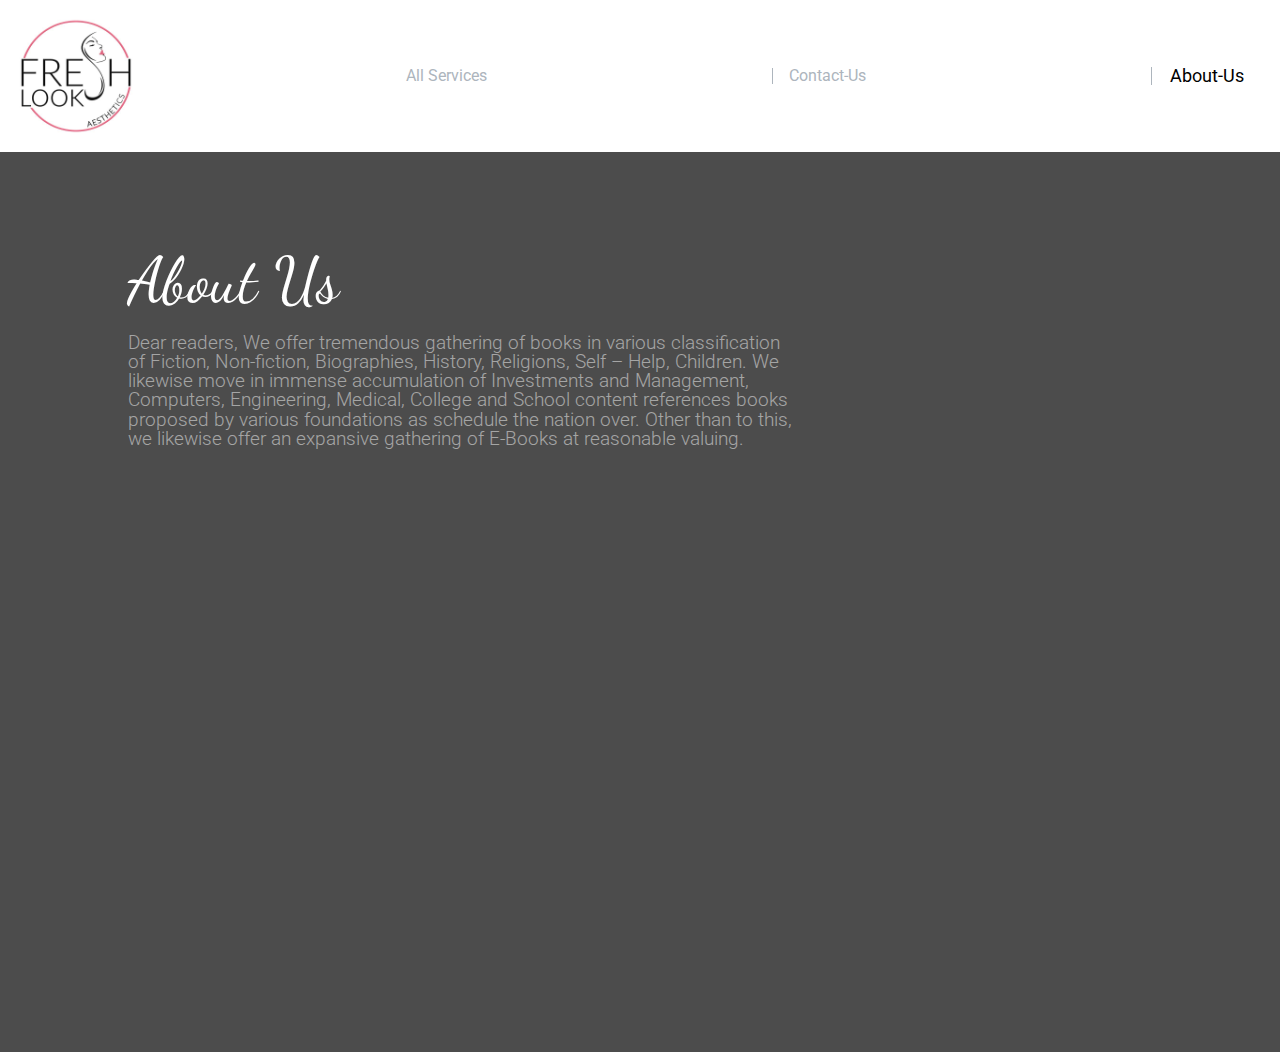
==== aboutus.html @ f95037bb "first and Final Commit" ====
<!DOCTYPE html>
<html lang="en">
<head>
  <meta charset="UTF-8" />
  <meta http-equiv="X-UA-Compatible" content="IE=edge" />
  <meta name="viewport" content="width=device-width, initial-scale=1.0" />
  <title>About Us</title>
  <link rel="stylesheet" href="css/style.css">
   <!-- Fonts...... -->
   <link rel="preconnect" href="https://fonts.gstatic.com">
   <link href="https://fonts.googleapis.com/css2?family=Roboto:wght@300&display=swap" rel="stylesheet">
   <link rel="preconnect" href="https://fonts.gstatic.com" crossorigin>
   <link href="https://fonts.googleapis.com/css2?family=Noto+Sans+JP:wght@300&display=swap" rel="stylesheet">

   <!-- Google icons  -->
   <link href="https://fonts.googleapis.com/icon?family=Material+Icons" rel="stylesheet">
</head>
<body>
    <nav class="nav-bar">
        <div class="nav1">
            <img src="images/logo.jpeg" width="120px" height="80px">
        </div>
        <div class="icon-about">
            <a href="index.html" style="border-left: 1px solid white;">All Services</a>
        </div>
        <div class="icon-about">
            <a href="contactus.html">Contact-Us</a>
        </div>
        <div class="icon-about">
            <a href="#" style="color: black;font-size:18px;">About-Us</a>
        </div>
        
    </nav>
    <div class="fullcontent">
        <div class="headings">
            <h1>About Us</h1>
            <h2>Dear readers,

We offer tremendous gathering of books in various classification of Fiction, Non-fiction, Biographies, History, Religions, Self – Help, Children. 
We likewise move in immense accumulation of Investments and Management, Computers, Engineering, Medical, College and School content references books proposed by
 various foundations as schedule the nation over. Other than to this, we likewise offer an expansive gathering of E-Books at reasonable valuing.</h2>
 
 <br><br>
 
 
</body>
<style>



table ,td,th{
  border: 1px solid white;
  border-collapse: collapse;
  text-align: left;
  padding: 8px;
}


table {
  width: 100%;
}

th{
 font-weight: 700px !important;
 font-size: 1.5rem;
}

tr:nth-child(even) {
  background-color: #dddddd;
  color: black;
}
tr:nth-child(odd) {
  color: white;
}



</style>
</html>
---- css/style.css ----
@import url('https://fonts.googleapis.com/css?family=Dancing+Script|Lato');
:root{
    --primaryred:#ff424f;
    --secondaryred:#f84735;
    --lightblack:#222b31;
    --darkblack:#191c1f;
    --mainfont:'Dancing Script', cursive;
    --secondfont: 'Lato', sans-serif;
}
body{
	margin: 0;
	padding: 0;
	font-size: 16px;
	line-height: 1.5;
	font-family:var(--secondfont);
}
*,*:before,*:after{
	box-sizing: border-box;
}
img{
	max-width: 100%;
	height: auto;
}
.fullcontent{
    width:100%;
    min-height: 100vh;
    height: auto;
    padding:6% 10% 5% 10%;
    background-image: url(img/b.jpg);
    background:linear-gradient(rgba(0, 0, 0, 0.70), rgba(0, 0, 0, 0.70)),url(../images/background.jpg);
    background-size: cover;
    background-position: 50% 50%;
    display: flex;
    flex-direction: row;
}

 /* mobile */
@media (max-width:500px){
    .fullcontent{
        flex-direction: column;
    }  
}

 /* tablet */

@media (max-width:768px){
    .fullcontent{
        flex-direction: column;
    }  
}


.headings{
     /* background:red;  */
    flex-basis: 65%;
    margin-right: 5%;
}
.headings h1{
    font-size: 4rem;
    font-family:var(--mainfont);
    color:white;
    margin:3% 0% 3% 0%;
}
.headings h2{
	font-size:1.2rem;
    font-weight: 300;
    color: rgba(255, 255, 255, 0.5);
}

.headings .price{
	font-size:1.6rem;
    font-weight: 400;
    color: rgba(255, 255, 255, 0.329);
}

.headings .genre{
	font-size: 1rem;
    font-weight: 250;
    color: rgba(255, 255, 255, 0.925);
}

.formbox{
    background:rgb(34,43,49,0.7);
    color:white;
    flex-basis: 35%;
    border-top: 10px solid var(--secondaryred);
    padding:2% 3%;
}
.formbox *{
    margin: 0;
}
.formbox h3{
    font-family: var(--mainfont);
    font-size: 1.5rem;
    margin-bottom: 1rem;
}
.formbox form label{
    color: rgba(255, 255, 255, 0.8);
    display: inline-block;
    max-width: 100%;
    margin-bottom: 0.3rem;
}
.formbox form .asd{
    border: 2px solid rgba(255, 255, 255, 0.2);
    box-shadow: none;
    background: transparent;
    height: 2.8rem;
    display: block;
    width: 100%;
    border-radius: 4px;
    margin-bottom: 1rem;
	color : white;
}

.mainbox {
    color: white;
    box-shadow: none;
    background: var(--secondaryred);
    height: 2.8rem;
    display: block;
    width: 100%;
    border-radius: 4px;
    margin-bottom: 10px;
    text-align: center;
    text-decoration: none;
    border: none;
    cursor: pointer;
}

/* booklist page css */


html, body, div, span, applet, object, iframe,
h1, h2, h3, h4, h5, h6, p, blockquote, pre,
a, abbr, acronym, address, big, cite, code,
del, dfn, em, img, ins, kbd, q, s, samp,
small, strike, strong, sub, sup, tt, var,
b, u, i, center,
dl, dt, dd, ol, ul, li,
fieldset, form, label, legend,
table, caption, tbody, tfoot, thead, tr, th, td,
article, aside, canvas, details, embed, 
figure, figcaption, footer, header, hgroup, 
menu, nav, output, ruby, section, summary,
time, mark, audio, video {
	margin: 0;
	padding: 0;
	border: 0;
	font-size: 100%;
	font: inherit;
	vertical-align: baseline;
}
/* HTML5 display-role reset for older browsers */
article, aside, details, figcaption, figure, 
footer, header, hgroup, menu, nav, section {
	display: block;
}
body {
	line-height: 1;
}
ol, ul {
	list-style: none;
}
blockquote, q {
	quotes: none;
}
blockquote:before, blockquote:after,
q:before, q:after {
	content: '';
	content: none;
}
table {
	border-collapse: collapse;
	border-spacing: 0;
}

/* ---------------------------------------------------------- Main css -------------------------------------------------------------*/
body{
    font-family: 'Roboto', sans-serif;
    min-height: 100vh;
}
 
::-webkit-calendar-picker-indicator {
    filter: invert(1);
}

[type=date]{
	border: 2px solid rgba(255, 255, 255, 0.2);
    box-shadow: none;
    background: transparent;
    height: 2.8rem;
    display: block;
    width: 100%;
    border-radius: 4px;
    margin-bottom: 1rem;
	color:white !important;
}

/* ------------------------------------------------- for mobiles -------------------------------------------------------------------- */
@media(min-width: 10px ) and (max-width:500px ){
    /* ---------------------------------- NAV BAR ---------------------------- */
    
    .nav-bar{
        display: flex;
        flex-direction: column;
        justify-content: center;
        align-items: centre;
    }
    .nav1{
        display: flex;
        flex-direction: column;
        align-items: center;
        padding-bottom: 2em;
    }
    .icon-about{
        display: flex;
        align-items: center;
        justify-content: center;
        margin-top: 0.5em;
        padding: 1em;
    }
    .nav1 a{
        margin-top: 0.5em;
        padding: 1em;
        border-bottom: 1px solid #adb5bd;
        color: #adb5bd;
        font-size: 1em;
        text-decoration: none;
        transform: translateY(103px);
    }
    .nav1 input{
        margin-top: 0.5em;
        border: none;
        border-bottom: 1px solid #adb5bd;
        padding: 1em ;
        font-size: 1em;
       text-align: center;
    }
    .nav1 input::placeholder{
        font-family: 'Roboto', sans-serif;
        color: #adb5bd;
        font-size: 1em;
    }
    input:focus, textarea:focus, select:focus{
        outline: none;
    }
    .nav-bar h3{
        margin-top: 0.5em;
        /* border-bottom: 1px solid #adb5bd; */
        padding: 0.8em 1em;
        font-size: 1em;
        font-weight: bold;
        transform: translateY(-103px);
    }
    .material-icons-outlined{
        color: #adb5bd;
        size: 2px;
        margin-right: 1em;
    
    }
    .icon-about a{
        text-decoration: none;
        color: #adb5bd;
        font-size: 1em;
        padding-left: 1em;
    }

    /* ------------------------- main book store ---------------------------- */
    main{
        margin-top: 1em;
        font-family: 'Noto Sans JP', sans-serif;
    }
    .books{
        display: flex;
        flex-direction: row;
        background-color: #cbb5e2;
        border-radius: 10px;
        margin-bottom: 3em;
        box-shadow: rgba(0, 0, 0, 0.25) 0px 25px 50px -12px;
    }
    .books:nth-of-type(2){
        background-color: #fbadaf;
    }
    .books:nth-of-type(3){
        background-color: #a4e0eb;
    }
    .books:nth-of-type(4){
        background-color: #fdca95;
    }
    .book-img{
        width: 100%;
        max-width: 1000px;
        margin: 1.5em;
        border-radius: 3px;
        transition: transform 1s;
        box-shadow: rgba(0, 0, 0, 0.19) 0px 10px 20px, rgba(0, 0, 0, 0.23) 0px 6px 6px;
    }
    .book-img:hover{
        transform: scale(1.05);
    }
    .descp{
        margin: 1.5em;
        padding: 1em;
        
    }
    .book-name{
        font-weight: bold;
        padding-bottom: 0.5em;
        font-size: 1.1em;
        letter-spacing: 1px;
        color: white;
    }
    .author{
        padding-bottom: 0.5em;
        font-size: 1.1em;
        letter-spacing: 1px;
        color: white;
    }
    .rating{
        padding-bottom: 1.2em;
        font-size: 1em;
        letter-spacing: 1px;
        color: white;
    }
    .info{
        font-size: 1em;
        letter-spacing: 1px;
        color: white;
    }
    .descp button{
        margin-top: 1em;
        background: none;
        border: none;
        color: #cbb5e2;
        background-color: white;
        padding: 0.6em 1.5em;
        font-size: 1em;
        border-radius: 20px;
        font-weight: bolder;
    }
    .descp button:hover{
        color: #a790f2;
    }
    #b1{
        color: #fbadaf;
    }
    #b1:hover{
        color: #ff6e9f;
    }
    #b2{
        color: #a4e0eb;
    }
    #b2:hover{
        color: #62cdec;
    }
    #b3{
        color: #fdca95;
    }
    #b3:hover{
        color: #fb9124;
    }

}

/* ------------------------------------------------- for Tablets -------------------------------------------------------------------- */

@media(min-width: 501px ) and (max-width:779px ){
   
    .nav-bar{
        display: flex;
        flex-direction: row;
        justify-content: space-evenly;
        font-size: 70%;
    }
    .nav1{
        display: flex;
        flex-direction: row;
        margin-left: 1em;
        margin-bottom: 1em;
        margin-top: 1em;
        
    }
    .nav1 a{
        padding: 1.2em;
        border: none;
        border-right: 1px solid #adb5bd; 
        color: #adb5bd;
        font-size: 90%;
        text-decoration: none;
    }
    .nav1 input{
        border: none;
        margin-left: 0.5em;
        padding: 2em ;
        font-size: 1em;
        height: 50%;
    }
    .nav1 input::placeholder{
        font-family: 'Roboto', sans-serif;
        color: #adb5bd;
        font-size: 1em;
    }
    input:focus, textarea:focus, select:focus{
        outline: none;
    }
    .nav-bar h3{
        padding: 1em 1em;
        margin-left: 1em;
        margin-bottom: 1em;
        margin-top: 1em;
        font-size: 1.2em;
        font-weight: bold;
    }
    .icon-about{
        display: flex;
        align-items: center;
    }
    .material-icons-outlined{
        color: #adb5bd;
        size: 2px;
        margin-right: 1em;
    
    }
    .icon-about a{
        margin-right: 2em;
        text-decoration: none;
        color: #adb5bd;
        font-size: 1em;
        border-left: 1px solid #adb5bd;
        padding-left: 1em;
    }

    /* ------------------- MAIN BOOKS ---------------------------------- */
    main{
        margin-top: 1em;
        font-family: 'Noto Sans JP', sans-serif;
        display: flex;
        flex-direction: row;
        flex-wrap: wrap;
        justify-content: space-evenly;
        align-items: center;
    }
    .books{
        display: flex;
        flex-direction: row;
        width: 100%;
        max-width: 600px;
        justify-content: space-evenly;
        background-color: #cbb5e2;
        border-radius: 20px;
        margin-bottom: 3em;
        box-shadow: rgba(0, 0, 0, 0.25) 0px 25px 50px -12px;
    }
    .books:nth-of-type(2){
        background-color: #fbadaf;
    }
    .books:nth-of-type(3){
        background-color: #a4e0eb;
    }
    .books:nth-of-type(4){
        background-color: #fdca95;
    }
    .book-img{
        width: 70%;
        max-width: 500px;
        border-radius: 3px;
        transition: transform 1s;
        margin: 1.5em;
        box-shadow: rgba(0, 0, 0, 0.19) 0px 10px 20px, rgba(0, 0, 0, 0.23) 0px 6px 6px;
    }
    .book-img:hover{
        transform: scale(1.1);
    }
    .descp{
        margin: 1.5em;
        padding: 1em;
        
    }
    .book-name{
        font-weight: bold;
        padding-bottom: 0.5em;
        font-size: 1.1em;
        letter-spacing: 1px;
        color: white;
    }
    .author{
        padding-bottom: 0.5em;
        font-size: 1em;
        letter-spacing: 1px;
        color: white;
    }
    .rating{
        padding-bottom: 1.2em;
        font-size: 1em;
        letter-spacing: 1px;
        color: white;
    }
    .info{
        font-size: 1em;
        letter-spacing: 1px;
        color: white;
    }
    .descp button{
        margin-top: 1em;
        background: none;
        border: none;
        color: #cbb5e2;
        background-color: white;
        padding: 0.6em 1.5em;
        font-size: 1em;
        border-radius: 20px;
        font-weight: bolder;
    }
    .descp button:hover{
        color: #a790f2;
    }
    #b1{
        color: #fbadaf;
    }
    #b1:hover{
        color: #ff6e9f;
    }
    #b2{
        color: #a4e0eb;
    }
    #b2:hover{
        color: #62cdec;
    }
    #b3{
        color: #fdca95;
    }
    #b3:hover{
        color: #fb9124;
    }


}





/*--------------------------------------------------------------- fOR PC AND LAPTOPS -------------------------------------------- */
@media(min-width: 780px ){
    /* ----------------------------------------------------- Navbar ---------------------------------------------------------- */
    
    .nav-bar{
        display: flex;
        flex-direction: row;
        justify-content: space-between;
    }
    .nav1{
        display: flex;
        flex-direction: row;
        margin-left: 1em;
        margin-bottom: 1em;
        margin-top: 1em;
    }
    .nav1 a{
        padding: 1em;
        border: none;
        border-right: 1px solid #adb5bd;
        color: #adb5bd;
        font-size: 1em;
        text-decoration: none;
    }
    .nav1 input{
        border: none;
        margin-left: 0.5em;
        padding: 0.8em 1em;
        font-size: 1em;
    }
    .nav1 input::placeholder{
        font-family: 'Roboto', sans-serif;
        color: #adb5bd;
        font-size: 1em;
    }
    input:focus, textarea:focus, select:focus{
        outline: none;
    }
    .nav-bar h3{
        padding: 0.8em 1em;
        margin-left: 1em;
        margin-bottom: 1em;
        margin-top: 1em;
        font-size: 1em;
        font-weight: bold;
    }
    .icon-about{
        display: flex;
        align-items: center;
    }
    .material-icons-outlined{
        color: #adb5bd;
        size: 2px;
        margin-right: 1em;
    
    }
    .icon-about a{
        margin-right: 2em;
        text-decoration: none;
        color: #adb5bd;
        font-size: 1em;
        border-left: 1px solid #adb5bd;
        padding-left: 1em;
    }

    /* ------------------- MAIN BOOKS ---------------------------------- */
    main{
        margin-top: 1em;
        font-family: 'Noto Sans JP', sans-serif;
        display: flex;
        flex-direction: row;
        flex-wrap: wrap;
        justify-content: space-evenly;
        align-items: center;
    }
    .books{
        display: flex;
        flex-direction: row;
        width: 100%;
        max-width: 600px;
        justify-content: space-evenly;
        background-color: hsl(266, 3%, 58%);
        border-radius: 10px;
        margin-bottom: 3em;
        box-shadow: rgba(0, 0, 0, 0.25) 0px 25px 50px -12px;
    }
    .books:nth-of-type(2){
        background-color: hsl(266, 3%, 58%);
    }
    .books:nth-of-type(3){
        background-color:hsl(266, 3%, 58%);
    }
    .books:nth-of-type(4){
        background-color:hsl(266, 3%, 58%);}
    .book-img{
        width: 100%;
        max-width: 500px;
        border-radius: 3px;
        transition: transform 1s;
        margin: 1.5em;
        box-shadow: rgba(0, 0, 0, 0.19) 0px 10px 20px, rgba(0, 0, 0, 0.23) 0px 6px 6px;
    }
    .book-img:hover{
        transform: scale(1.05);
    }
    .descp{
        margin: 1.5em;
        padding: 1em;
        
    }
    .book-name{
        font-weight: bold;
        padding-bottom: 0.5em;
        font-size: 1.1em;
        letter-spacing: 1px;
        color: white;
    }
    .author{
        padding-bottom: 0.5em;
        font-size: 1.1em;
        letter-spacing: 1px;
        color: white;
    }
    .rating{
        padding-bottom: 1.2em;
        font-size: 1em;
        letter-spacing: 1px;
        color: white;
    }
    .info{
        font-size: 1em;
        letter-spacing: 1px;
        color: white;
    }
    .descp button{
        margin-top: 1em;
        background: none;
        border: none;
        color: #747276;
        background-color: white;
        padding: 0.6em 1.5em;
        font-size: 1em;
        border-radius: 20px;
        font-weight: bolder;
    }
    .descp button:hover{
        color: #acabb0;
    }
    #b1{
        color: #8b8686;
    }
    #b1:hover{
        color: #7f797b;
    }
    #b2{
        color: #646767;
    }
    #b2:hover{
        color: #868a8b;
    }
    #b3{
        color: #7b7876;
    }
    #b3:hover{
        color: #767370;
    }

}
.photoSize{
    width: 200px;
    line-height: 100px;
}
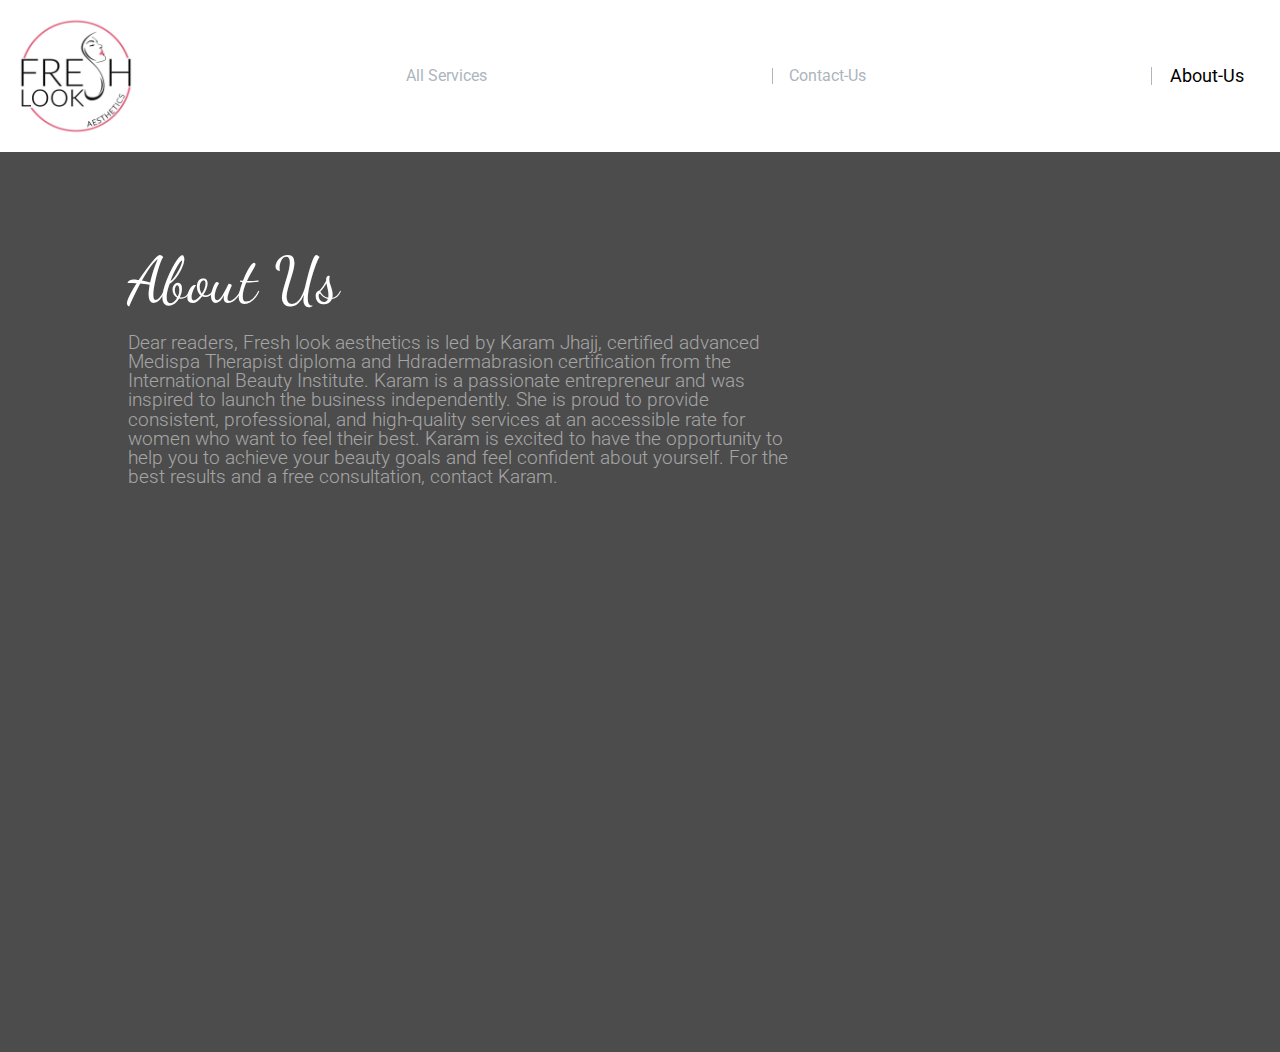
==== commit 768f20a0: "final" ====
--- a/aboutus.html
+++ b/aboutus.html
@@ -35,11 +35,11 @@
         <div class="headings">
             <h1>About Us</h1>
             <h2>Dear readers,
+Fresh look aesthetics is led by Karam Jhajj, certified advanced Medispa Therapist diploma and Hdradermabrasion certification from the International Beauty Institute. Karam is a passionate entrepreneur and was inspired to launch the business independently. She is proud to provide consistent, professional, and high-quality services at an accessible rate for women who want to feel their best.
+Karam is excited to have the opportunity to help you to achieve your beauty goals and feel confident about yourself.
+For the best results and a free consultation, contact Karam.
 
-We offer tremendous gathering of books in various classification of Fiction, Non-fiction, Biographies, History, Religions, Self – Help, Children. 
-We likewise move in immense accumulation of Investments and Management, Computers, Engineering, Medical, College and School content references books proposed by
- various foundations as schedule the nation over. Other than to this, we likewise offer an expansive gathering of E-Books at reasonable valuing.</h2>
- 
+
  <br><br>
  
  
--- a/css/style.css
+++ b/css/style.css
@@ -273,19 +273,19 @@
     .books{
         display: flex;
         flex-direction: row;
-        background-color: #cbb5e2;
+        background-color: #7c7a7d;
         border-radius: 10px;
         margin-bottom: 3em;
         box-shadow: rgba(0, 0, 0, 0.25) 0px 25px 50px -12px;
     }
     .books:nth-of-type(2){
-        background-color: #fbadaf;
+        background-color: #666364;
     }
     .books:nth-of-type(3){
-        background-color: #a4e0eb;
+        background-color: #6d7070;
     }
     .books:nth-of-type(4){
-        background-color: #fdca95;
+        background-color: #7a7876;
     }
     .book-img{
         width: 100%;
@@ -331,7 +331,7 @@
         margin-top: 1em;
         background: none;
         border: none;
-        color: #cbb5e2;
+        color: #757377;
         background-color: white;
         padding: 0.6em 1.5em;
         font-size: 1em;
@@ -339,25 +339,25 @@
         font-weight: bolder;
     }
     .descp button:hover{
-        color: #a790f2;
+        color: #8c8b8f;
     }
     #b1{
-        color: #fbadaf;
+        color: #767373;
     }
     #b1:hover{
-        color: #ff6e9f;
+        color: #6a6969;
     }
     #b2{
-        color: #a4e0eb;
+        color: #717374;
     }
     #b2:hover{
-        color: #62cdec;
+        color: #6c6d6e;
     }
     #b3{
-        color: #fdca95;
+        color: #7d7c7b;
     }
     #b3:hover{
-        color: #fb9124;
+        color: #757474;
     }
 
 }
@@ -446,19 +446,19 @@
         width: 100%;
         max-width: 600px;
         justify-content: space-evenly;
-        background-color: #cbb5e2;
+        background-color: #6e6d6e;
         border-radius: 20px;
         margin-bottom: 3em;
         box-shadow: rgba(0, 0, 0, 0.25) 0px 25px 50px -12px;
     }
     .books:nth-of-type(2){
-        background-color: #fbadaf;
+        background-color: #6f6c6c;
     }
     .books:nth-of-type(3){
-        background-color: #a4e0eb;
+        background-color: #6a6c6c;
     }
     .books:nth-of-type(4){
-        background-color: #fdca95;
+        background-color: #787776;
     }
     .book-img{
         width: 70%;
@@ -504,7 +504,7 @@
         margin-top: 1em;
         background: none;
         border: none;
-        color: #cbb5e2;
+        color: #79787a;
         background-color: white;
         padding: 0.6em 1.5em;
         font-size: 1em;
@@ -512,25 +512,25 @@
         font-weight: bolder;
     }
     .descp button:hover{
-        color: #a790f2;
+        color: #8d8b92;
     }
     #b1{
-        color: #fbadaf;
+        color: #959393;
     }
     #b1:hover{
-        color: #ff6e9f;
+        color: #848282;
     }
     #b2{
-        color: #a4e0eb;
+        color: #686969;
     }
     #b2:hover{
-        color: #62cdec;
+        color: #606162;
     }
     #b3{
-        color: #fdca95;
+        color: #838281;
     }
     #b3:hover{
-        color: #fb9124;
+        color: #7b7977;
     }
 
 
@@ -708,7 +708,4 @@
     }
 
 }
-.photoSize{
-    width: 200px;
-    line-height: 100px;
-}
+
